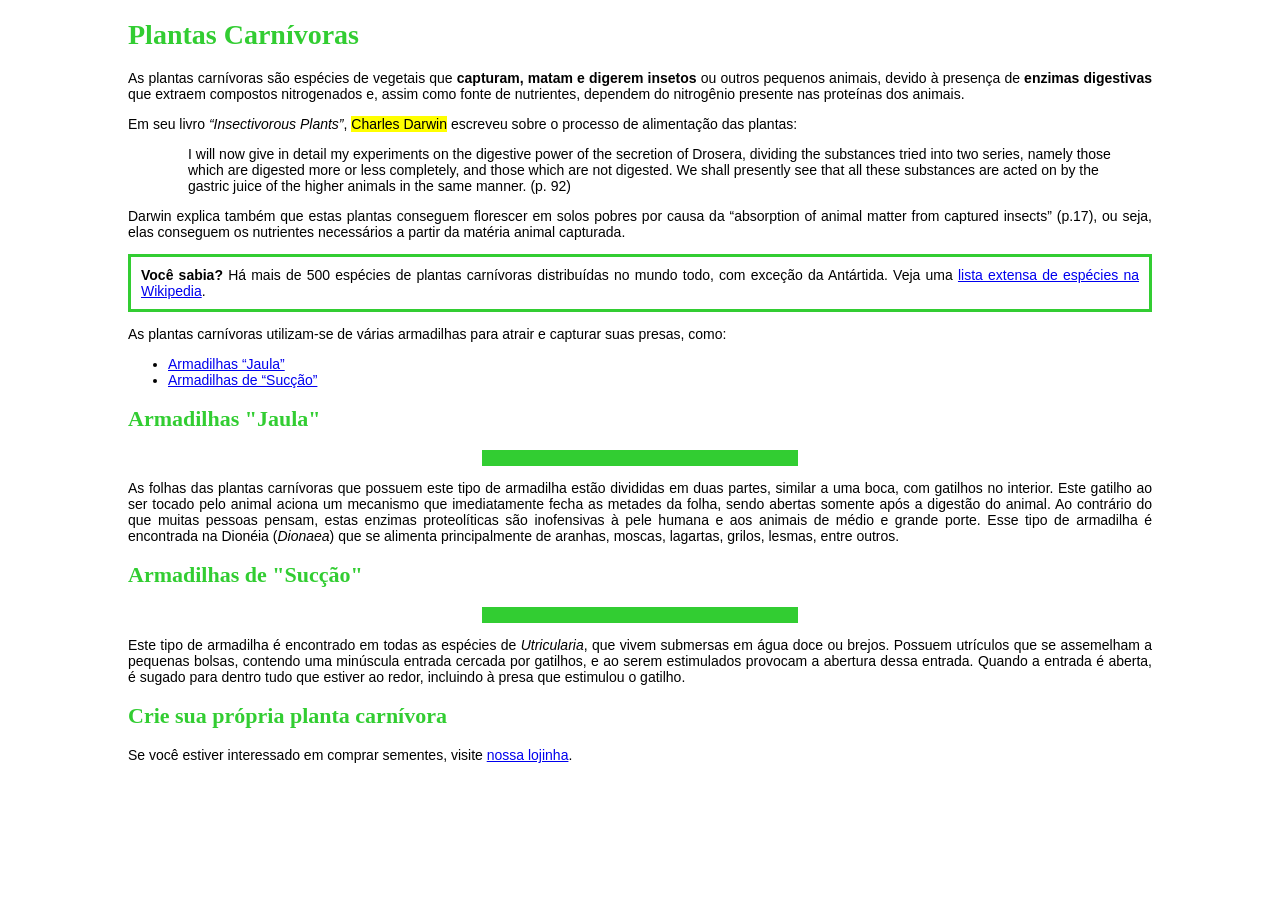
==== index.html @ ca66eb7f "Primeira página feita" ====
<!DOCTYPE html>
<html>
    <head>
        <meta http-equiv="Content-Type" content="text/html;charset=UTF-8">
        <title>Plantas Carnívoras</title>
        <link rel="stylesheet" href="./css/styles.css">
    </head>
    <body>
        <h1>Plantas Carnívoras</h1>
        <p>
            As plantas carnívoras são espécies de vegetais que <strong>capturam, matam e digerem insetos</strong> ou
        outros pequenos animais, devido à presença de <strong>enzimas digestivas</strong> que extraem compostos
        nitrogenados e, assim como fonte de nutrientes, dependem do nitrogênio presente nas proteínas
        dos animais.
        </p>
        <p>
            Em seu livro <em>“Insectivorous Plants”</em>, <mark>Charles Darwin</mark> escreveu sobre o processo de alimentação
        das plantas:
        </p>
        <p>
            <blockquote>
                I will now give in detail my experiments on the digestive power of the secretion of Drosera,
            dividing the substances tried into two series, namely those which are digested more or
            less completely, and those which are not digested. We shall presently see that all these
            substances are acted on by the gastric juice of the higher animals in the same manner. (p.
            92)
            </blockquote>
        </p>
        <p>
            Darwin explica também que estas plantas conseguem florescer em solos pobres por causa da
        <q>absorption of animal matter from captured insects</q> (p.17), ou seja, elas conseguem os nutrientes
        necessários a partir da matéria animal capturada.
        </p>
        <p class="paragrafo_especial">
            <strong>Você sabia?</strong> Há mais de 500 espécies de plantas carnívoras distribuídas no mundo todo,
        com exceção da Antártida. Veja uma <a href="https://en.wikipedia.org/wiki/List_of_carnivorous_plants">lista extensa de espécies na Wikipedia</a>.
        </p>
        <p>
            As plantas carnívoras utilizam-se de várias armadilhas para atrair e capturar suas presas, como:
        </p>
        <ul>
            <li>
                <a href="#armadilhas-jaula">Armadilhas “Jaula”</a>
            </li>
            <li>
                <a href="#armadilhas-succao">Armadilhas de “Sucção”</a>
            </li>
        </ul>
        <h2 id="armadilhas-jaula">Armadilhas "Jaula"</h2>
        <img src="./imagens/armadilha-jaula.jpg" alt="">
        <p>
            As folhas das plantas carnívoras que possuem este tipo de armadilha estão divididas em duas
        partes, similar a uma boca, com gatilhos no interior. Este gatilho ao ser tocado pelo animal aciona
        um mecanismo que imediatamente fecha as metades da folha, sendo abertas somente após a
        digestão do animal. Ao contrário do que muitas pessoas pensam, estas enzimas proteolíticas
        são inofensivas à pele humana e aos animais de médio e grande porte. Esse tipo de armadilha
        é encontrada na Dionéia (<em>Dionaea</em>) que se alimenta principalmente de aranhas, moscas, lagartas,
        grilos, lesmas, entre outros.
        </p>
        <h2 id="armadilhas-succao">Armadilhas de "Sucção"</h2>
        <img src="./imagens/armadilha-succao.jpg" alt="">
        <p>
            Este tipo de armadilha é encontrado em todas as espécies de <em>Utricularia</em>, que vivem submersas
        em água doce ou brejos. Possuem utrículos que se assemelham a pequenas bolsas, contendo
        uma minúscula entrada cercada por gatilhos, e ao serem estimulados provocam a abertura dessa
        entrada. Quando a entrada é aberta, é sugado para dentro tudo que estiver ao redor, incluindo à
        presa que estimulou o gatilho.
        </p>
        <h2>Crie sua própria planta carnívora</h2>
        <p>
            Se você estiver interessado em comprar sementes, visite <a href="loja.html">nossa lojinha</a>.
        </p>
    </body>
</html>
---- css/styles.css ----
body {
    font-family: "Arial", sans-serif;
    font-size: 14px;
    margin-left: 10%;
    margin-right: 10%;
}

h1 {
    font-family: "Times New Roman", serif;
    font-size: 28px;
    color: limegreen;
}

h2 {
    font-family: "Times New Roman", serif;
    font-size: 22px;
    color: limegreen;
}

p {
    text-align: justify;
}

.paragrafo_especial {
    border: 3px solid limegreen;
    padding: 10px;
    background-image: url(../imagens/fundo.png);
}

blockquote {
    margin-left: 60px;
}

img {
    width: 300px;
    border: 8px solid limegreen;
    display: block;
    margin-left: auto;
    margin-right: auto;
}
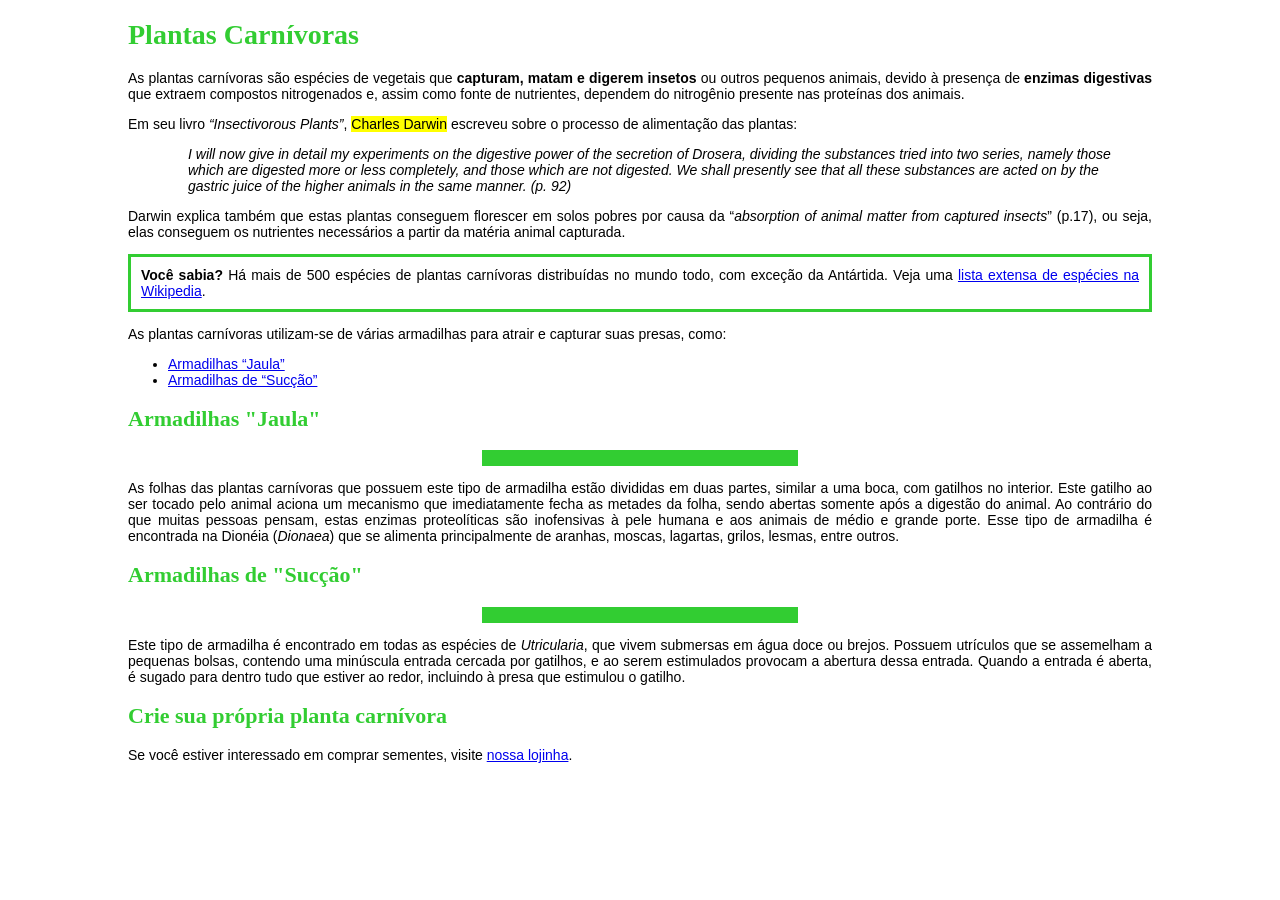
==== commit 44d2e93e: "Aição de tags para textos em itálico, agora terminei" ====
--- a/index.html
+++ b/index.html
@@ -1,9 +1,11 @@
 <!DOCTYPE html>
 <html>
     <head>
-        <meta http-equiv="Content-Type" content="text/html;charset=UTF-8">
+        <meta charset="UTF-8">
+        <meta name="viewport" content="width=device-width, initial-scale=1.0">
         <title>Plantas Carnívoras</title>
-        <link rel="stylesheet" href="./css/styles.css">
+        <link rel="stylesheet" href="./css/estilo_basico.css">
+        <link rel="stylesheet" href="./css/pagina_inicial.css">
     </head>
     <body>
         <h1>Plantas Carnívoras</h1>
@@ -13,28 +15,33 @@
         nitrogenados e, assim como fonte de nutrientes, dependem do nitrogênio presente nas proteínas
         dos animais.
         </p>
+
         <p>
             Em seu livro <em>“Insectivorous Plants”</em>, <mark>Charles Darwin</mark> escreveu sobre o processo de alimentação
         das plantas:
         </p>
         <p>
             <blockquote>
-                I will now give in detail my experiments on the digestive power of the secretion of Drosera,
-            dividing the substances tried into two series, namely those which are digested more or
-            less completely, and those which are not digested. We shall presently see that all these
-            substances are acted on by the gastric juice of the higher animals in the same manner. (p.
-            92)
+                <em>
+                    I will now give in detail my experiments on the digestive power of the secretion of Drosera,
+                dividing the substances tried into two series, namely those which are digested more or
+                less completely, and those which are not digested. We shall presently see that all these
+                substances are acted on by the gastric juice of the higher animals in the same manner. (p.
+                92)
+                </em>  
             </blockquote>
         </p>
+
         <p>
             Darwin explica também que estas plantas conseguem florescer em solos pobres por causa da
-        <q>absorption of animal matter from captured insects</q> (p.17), ou seja, elas conseguem os nutrientes
+        <q><em>absorption of animal matter from captured insects</em></q> (p.17), ou seja, elas conseguem os nutrientes
         necessários a partir da matéria animal capturada.
         </p>
         <p class="paragrafo_especial">
             <strong>Você sabia?</strong> Há mais de 500 espécies de plantas carnívoras distribuídas no mundo todo,
-        com exceção da Antártida. Veja uma <a href="https://en.wikipedia.org/wiki/List_of_carnivorous_plants">lista extensa de espécies na Wikipedia</a>.
+        com exceção da Antártida. Veja uma <a href="https://en.wikipedia.org/wiki/List_of_carnivorous_plants" target="_blank">lista extensa de espécies na Wikipedia</a>.
         </p>
+
         <p>
             As plantas carnívoras utilizam-se de várias armadilhas para atrair e capturar suas presas, como:
         </p>
@@ -48,6 +55,7 @@
         </ul>
         <h2 id="armadilhas-jaula">Armadilhas "Jaula"</h2>
         <img src="./imagens/armadilha-jaula.jpg" alt="">
+
         <p>
             As folhas das plantas carnívoras que possuem este tipo de armadilha estão divididas em duas
         partes, similar a uma boca, com gatilhos no interior. Este gatilho ao ser tocado pelo animal aciona
@@ -57,6 +65,7 @@
         é encontrada na Dionéia (<em>Dionaea</em>) que se alimenta principalmente de aranhas, moscas, lagartas,
         grilos, lesmas, entre outros.
         </p>
+
         <h2 id="armadilhas-succao">Armadilhas de "Sucção"</h2>
         <img src="./imagens/armadilha-succao.jpg" alt="">
         <p>
@@ -66,6 +75,7 @@
         entrada. Quando a entrada é aberta, é sugado para dentro tudo que estiver ao redor, incluindo à
         presa que estimulou o gatilho.
         </p>
+
         <h2>Crie sua própria planta carnívora</h2>
         <p>
             Se você estiver interessado em comprar sementes, visite <a href="loja.html">nossa lojinha</a>.
--- a/css/estilo_basico.css
+++ b/css/estilo_basico.css
@@ -0,0 +1,16 @@
+body {
+    font-family: "Arial", sans-serif;
+    font-size: 14px;
+    margin-left: 10%;
+    margin-right: 10%;
+}
+
+h1 {
+    font-family: "Times New Roman", serif;
+    font-size: 28px;
+    color: limegreen;
+}
+
+p {
+    text-align: justify;
+}
--- a/css/pagina_inicial.css
+++ b/css/pagina_inicial.css
@@ -0,0 +1,23 @@
+h2 {
+    font-family: "Times New Roman", serif;
+    font-size: 22px;
+    color: limegreen;
+}
+
+.paragrafo_especial {
+    border: 3px solid limegreen;
+    padding: 10px;
+    background-image: url(../imagens/fundo.png);
+}
+
+blockquote {
+    margin-left: 60px;
+}
+
+img {
+    width: 300px;
+    border: 8px solid limegreen;
+    display: block;
+    margin-left: auto;
+    margin-right: auto;
+}
